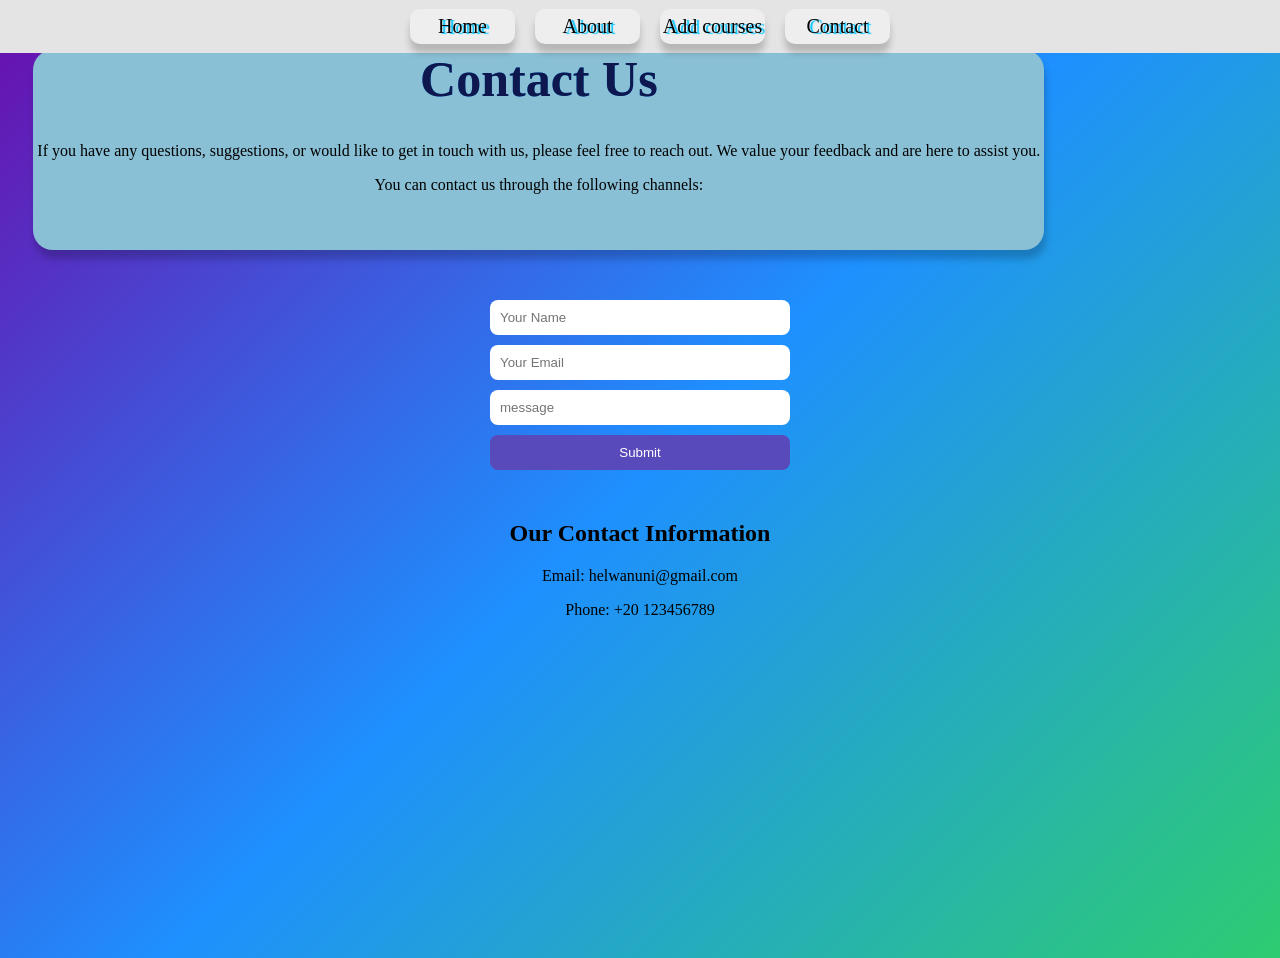
==== contact.html @ 93587990 "mohamed-test" ====
<!DOCTYPE html>
<html lang="en">
<link rel="stylesheet" href="style.css">
<head>
    <meta charset="UTF-8">
    <meta name="viewport" content="width=device-width, initial-scale=1.0">
    <title>Document</title>
</head>
<nav class="navibar">
        <div class="navlinks">
            <a  class = "navlink" href="index.html">Home</a>
            <a class="navlink" href="ADD.html">About</a>
            <a class="navlink" href="my_courses.html">Add courses</a>
            <a class="navlink" href="contact.html">Contact</a>
        </div>
    </nav>
<body >
    <div class="content_box_BIG">
        <h1 style="text-shadow: 0px 0px 0px #0f93eb;">Contact Us</h1>
        <p align="center">If you have any questions, suggestions, or would like to get in touch with us, please feel free to reach out. We value your feedback and are here to assist you.</p>
        <p align="center">You can contact us through the following channels:</p>
        </div>
    <div class="input_box">
        <input type="text" placeholder="Your Name">
        <input type="email" placeholder="Your Email">
        <input type="text" placeholder="message">
        <button type="submit">Submit</button>
        </div>
       <div class="small_box">
        <h2 align="center">Our Contact Information</h2>
        <p align="center">Email: helwanuni@gmail.com</p>
        <p align="center">Phone: +20 123456789</p>

       

       </div>
</body>
</html>
---- style.css ----
body{
    background: linear-gradient(135deg, #6a0dad, #1e90ff, #2ecc71);
    min-height: 100vh;
}
.navibar{
    margin-top: 0px;
    width: 100%;
    background-color: rgb(228, 228, 228);
    padding: 9px 10px;
  
    top :0;
    position: fixed;
    left :0;

      

    
}
.navlinks{
    gap: 20px;
    display: flex;
     justify-content: center;
     align-items: center;



    
}
.navlinks a{
    color:rgb(0, 0, 0);
    text-decoration: none;
    font-size: 20px;
    background-color: rgb(238, 238, 238);
    border: px solid rgb(121, 121, 121);
    width: 105px;
    height: 35px;
    display: flex;
    justify-content: center;
    align-items: center;
        border-radius: 10px;
    text-shadow: 3px 1px 1px rgb(0, 195, 255);
    box-shadow: 0px 9px 7px rgba(0, 0, 0, 0.2);

}

.navlinks a:hover{
    color: rgb(69, 202, 29);
}
.navlinks a:active{
    color: rgb(33, 212, 197);
}
.navlinks a:visited{
    color: rgb(8, 90, 52);
}
h1{
    
    font-size: 50px;
    text-align: center;
    margin-top: 50px;
    color: #0e174e;
    text-shadow: 3px 1px 1px #0f93eb;
}
.content_box_BIG{
    width: 80%;
    height: 200px;
    background-color: rgb(138, 192, 214);
    margin: 20px  2% 20px ;
    border-radius: 20px;
    box-shadow: 2px 9px 7px rgba(0, 0, 0, 0.2);
   
   
}
.SMALL_BOX{
    align-items: center;
    width: 30%;
    height: 150px;
    background-color: rgb(175, 243, 232);
    margin: 20px  2% 20px ;
    border-radius: 20px;
    box-shadow: 2px 9px 7px rgba(0, 0, 0, 0.2);
    display: inline-block;

}
.input_box {
    display: flex;
    flex-direction: column;
    gap: 10px;
    width: 300px;
    margin: 50px auto;
}

.input_box input {
    padding: 10px;
    border-radius: 8px;
    border: none;
    outline: none;
}

.input_box button {
    padding: 10px;
    border: none;
    border-radius: 8px;
    background-color: #594abb;
    color: white;
    cursor: pointer;
    transition: 0.3s;
}

.input_box button:hover {
    background-color: #483d8b;
}

button {
    background-color: #191255;
    color: white;
    padding: 10px 20px;
    border: none;
    border-radius: 5px;
    cursor: pointer;
}
.table {
    align-items: center;
    border: 6px solid #000000;
    background-color: rgb(167, 202, 202);
    width: 90%;
    border-collapse: collapse;
    margin-top: 80px;
    margin-bottom: 50px;
    padding: auto;
}
th, td {
    border: 2px solid black;
    padding: 10px;
    text-align: center;
}
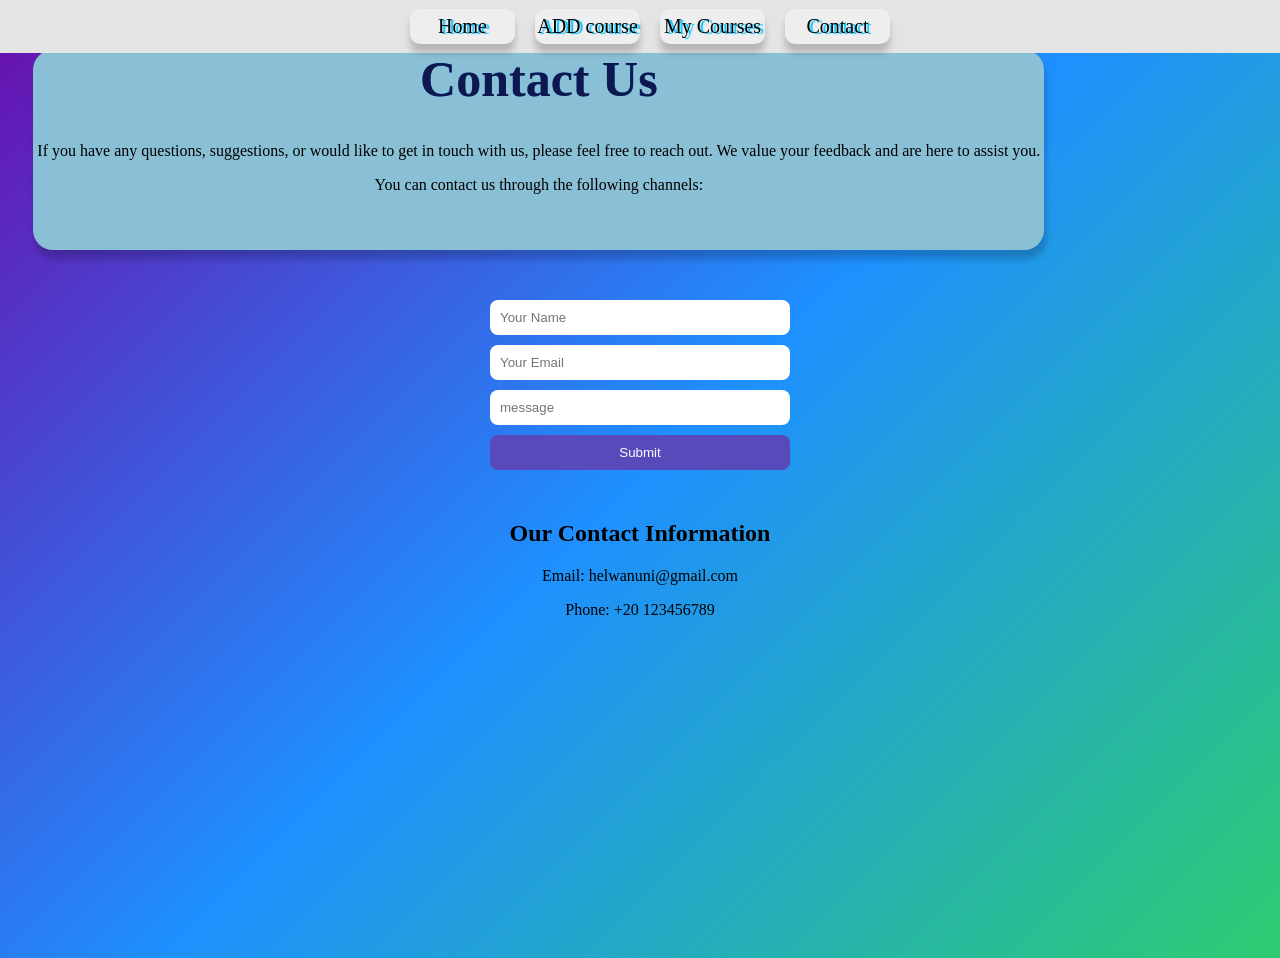
==== commit 9c769e67: "test-test" ====
--- a/contact.html
+++ b/contact.html
@@ -6,14 +6,15 @@
     <meta name="viewport" content="width=device-width, initial-scale=1.0">
     <title>Document</title>
 </head>
-<nav class="navibar">
+ <nav class="navibar">
         <div class="navlinks">
             <a  class = "navlink" href="index.html">Home</a>
-            <a class="navlink" href="ADD.html">About</a>
-            <a class="navlink" href="my_courses.html">Add courses</a>
+            <a class="navlink" href="add_courses.html">ADD course</a>
+            <a class="navlink" href="my_courses.html">My Courses</a>
             <a class="navlink" href="contact.html">Contact</a>
         </div>
     </nav>
+
 <body >
     <div class="content_box_BIG">
         <h1 style="text-shadow: 0px 0px 0px #0f93eb;">Contact Us</h1>
